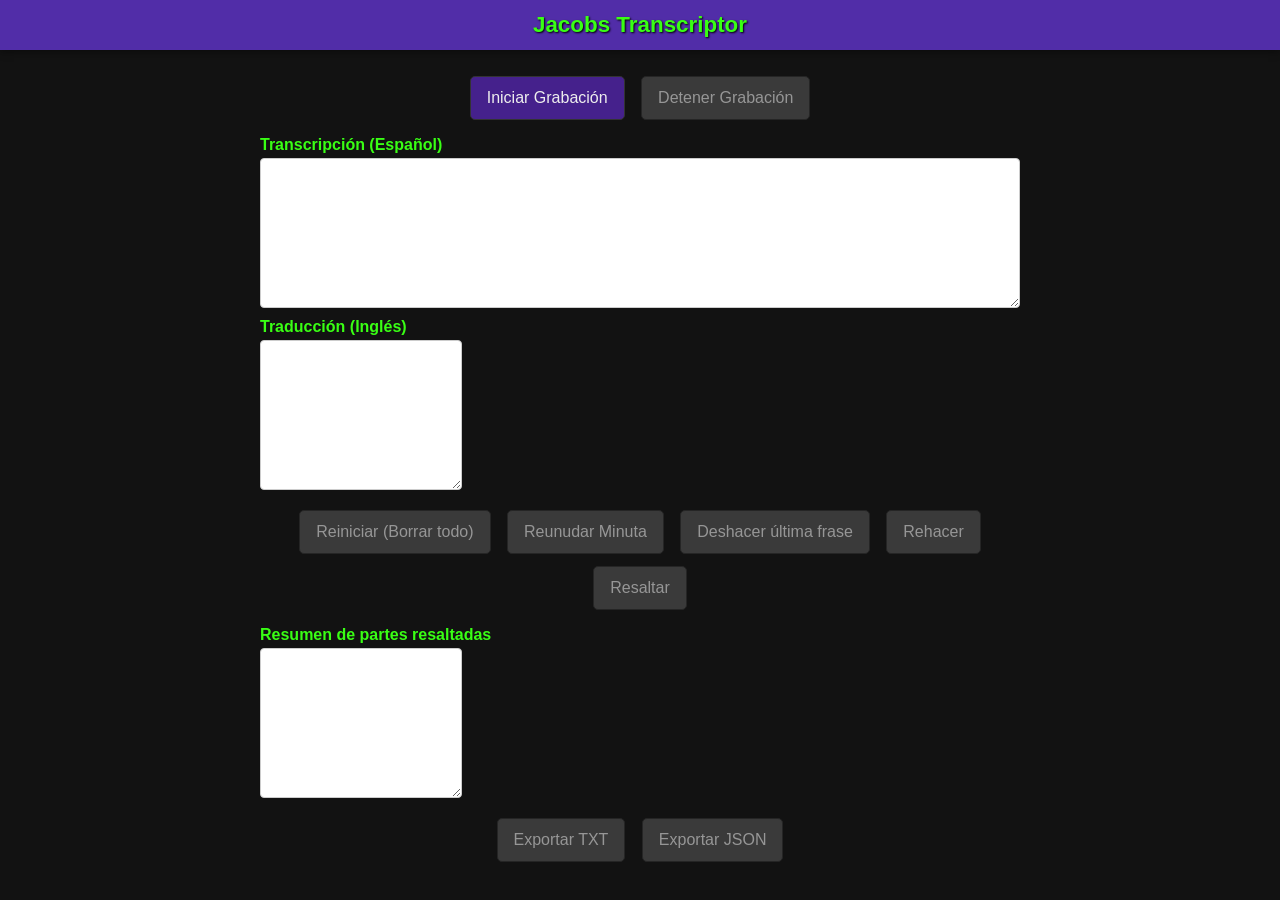
==== indexAndroid.html @ 5a596323 "Update indexAndroid.html" ====
<!DOCTYPE html>
<html lang="es">
<head>
  <meta charset="UTF-8" />
  <title>Jacobs Transcriptor</title>
  <meta name="viewport" content="width=device-width, initial-scale=1.0">
  <style>
    :root {
      --color-bg: #121212;
      --color-purple: #512DA8;
      --color-purple-dark: #45218C;
      --color-text: #EEE;
      --color-accent: #39FF14;
      --color-border: #333;
      --color-white: #FFF;
    }
    * {
      box-sizing: border-box; margin:0; padding:0;
    }
    body {
      font-family: 'Segoe UI', Tahoma, Geneva, Verdana, sans-serif;
      background: var(--color-bg);
      color: var(--color-text);
      display: flex;
      flex-direction: column;
      min-height: 100vh;
    }
    header {
      background: var(--color-purple);
      text-align: center;
      padding: 12px 0;
      box-shadow: 0 2px 8px rgba(0,0,0,0.4);
      position: sticky; top:0; z-index:1000;
    }
    header h1 {
      margin:0; font-size:1.4rem;
      color: var(--color-accent);
      text-shadow:1px 1px 2px black;
    }
    .main-content {
      flex:1; display:flex; flex-direction:column;
      overflow:auto; padding:20px;
      max-width: 800px; margin:0 auto;
    }
    .controls {
      text-align:center; margin-bottom:10px;
    }
    button {
      background: var(--color-purple-dark);
      color: var(--color-text);
      font-size: 16px;
      padding: 12px 16px;
      border:1px solid var(--color-border);
      border-radius:5px;
      margin:6px;
      cursor:pointer;
      transition: background 0.3s, transform 0.2s, box-shadow 0.3s;
    }
    button:disabled {
      background: #555; cursor:not-allowed; opacity:0.6;
    }
    button:hover:not(:disabled) {
      background: var(--color-purple);
      transform: translateY(-1px);
      box-shadow:0 0 6px var(--color-accent);
    }
    .recording-indicator {
      display:inline-block;
      width:10px; height:10px;
      background: var(--color-accent);
      border-radius:50%;
      margin-left:5px;
      animation: blink 1s infinite;
      vertical-align:middle;
    }
    @keyframes blink {
      0%,100% {opacity:1;}
      50% {opacity:0;}
    }
    label {
      color: var(--color-accent);
      font-weight:bold;
      display:block;
      margin-bottom:4px;
    }
    .transcription-area {
      background: var(--color-white);
      color:#000;
      border:1px solid #CCC;
      border-radius:4px;
      min-height:150px;
      font-size:14px;
      padding:8px;
      resize:vertical;
      margin-bottom:10px;
      overflow-y:auto;
    }
    .countdown-overlay {
      position:fixed; top:0; left:0; right:0; bottom:0;
      background: rgba(0,0,0,0.8);
      color: var(--color-accent);
      display:flex; justify-content:center; align-items:center;
      font-size:60px; z-index:9999;
      text-shadow:0 0 10px var(--color-accent);
    }
  </style>
</head>
<body>
  <header>
    <h1>Jacobs Transcriptor</h1>
  </header>

  <div class="main-content">
    <div class="controls">
      <button id="startBtn">Iniciar Grabación</button>
      <button id="stopBtn" disabled>Detener Grabación</button>
      <span id="micIndicator" class="recording-indicator" style="display:none;"></span>
    </div>

    <div>
      <label>Transcripción (Español)</label>
      <div id="transcriptionES" class="transcription-area" contenteditable="true"></div>
    </div>

    <div>
      <label>Traducción (Inglés)</label>
      <textarea id="transcriptionEN" class="transcription-area" readonly></textarea>
    </div>

    <div class="controls">
      <button id="resetBtn" disabled>Reiniciar (Borrar todo)</button>
      <button id="minutaBtn" disabled>Reunudar Minuta</button>
      <button id="undoBtn" disabled>Deshacer última frase</button>
      <button id="redoBtn" disabled>Rehacer</button>
      <button id="highlightBtn" disabled>Resaltar</button>
    </div>

    <div>
      <label>Resumen de partes resaltadas</label>
      <textarea id="summaryArea" class="transcription-area" readonly></textarea>
    </div>

    <div class="controls">
      <button id="exportTxt" disabled>Exportar TXT</button>
      <button id="exportJson" disabled>Exportar JSON</button>
    </div>
  </div>

  <script>
    /*******************************************************
     * 1) UTILIDADES
     *******************************************************/
    function logInfo(msg) { console.info("[INFO]", msg); }
    function logError(msg) { console.error("[ERROR]", msg); }

    async function showCountdown(seconds) {
      return new Promise(resolve => {
        const overlay = document.createElement("div");
        overlay.className = "countdown-overlay";
        overlay.textContent = seconds;
        document.body.appendChild(overlay);
        let current = seconds;
        const interval = setInterval(() => {
          current--;
          if (current > 0) {
            overlay.textContent = current;
          } else {
            clearInterval(interval);
            document.body.removeChild(overlay);
            resolve();
          }
        }, 1000);
      });
    }

    function downloadFile(filename, content, mimeType="text/plain") {
      const blob = new Blob([content], { type: mimeType });
      const url = URL.createObjectURL(blob);
      const a = document.createElement("a");
      a.href = url;
      a.download = filename;
      a.click();
      URL.revokeObjectURL(url);
    }

    /*******************************************************
     * 2) TRADUCCIÓN (Argos) via Worker
     *******************************************************/
    const workerCode = `
      const cache = {};
      self.onmessage = async function(e) {
        const { type, text, sourceLang, targetLang, requestId } = e.data;
        if (type === 'translate') {
          const key = text + '_' + sourceLang + '_' + targetLang;
          if (cache[key]) {
            self.postMessage({ requestId, translatedText: cache[key] });
            return;
          }
          try {
            const resp = await fetch('https://translate.argosopentech.com/translate', {
              method: 'POST',
              headers: { 'Content-Type': 'application/json' },
              body: JSON.stringify({ q: text, source: sourceLang, target: targetLang, format: 'text' })
            });
            if (!resp.ok) throw new Error('HTTP ' + resp.status);
            const data = await resp.json();
            cache[key] = data.translatedText;
            self.postMessage({ requestId, translatedText: data.translatedText });
          } catch (err) {
            self.postMessage({ requestId, error: err.message });
          }
        }
      }
    `;
    const blob = new Blob([workerCode], { type: 'application/javascript' });
    const workerUrl = URL.createObjectURL(blob);
    const translationWorker = new Worker(workerUrl);

    let requestCounter = 0;
    const pendingRequests = {};

    translationWorker.onmessage = (e) => {
      const { requestId, translatedText, error } = e.data;
      if (pendingRequests[requestId]) {
        if (error) {
          pendingRequests[requestId].reject(new Error(error));
        } else {
          pendingRequests[requestId].resolve(translatedText);
        }
        delete pendingRequests[requestId];
      }
    };

    function translateTextWithWorker(text, sourceLang, targetLang) {
      return new Promise((resolve, reject) => {
        const requestId = ++requestCounter;
        pendingRequests[requestId] = { resolve, reject };
        translationWorker.postMessage({
          type: 'translate',
          text, sourceLang, targetLang,
          requestId
        });
      });
    }

    /*******************************************************
     * 3) LÓGICA PRINCIPAL DE RECONOCIMIENTO DE VOZ
     *******************************************************/
    let recognition = null;
    let isRecording = false;
    let finalTranscriptES = "";
    let transcriptHistory = [];
    let redoStack = [];

    // Variables para evitar duplicados y detectar pausas prolongadas
    let lastFinal = "";
    let prevFinalTime = 0;

    const startBtn = document.getElementById("startBtn");
    const stopBtn = document.getElementById("stopBtn");
    const micIndicator = document.getElementById("micIndicator");
    const transcriptionES = document.getElementById("transcriptionES");
    const transcriptionEN = document.getElementById("transcriptionEN");
    const resetBtn = document.getElementById("resetBtn");
    const minutaBtn = document.getElementById("minutaBtn");
    const undoBtn = document.getElementById("undoBtn");
    const redoBtn = document.getElementById("redoBtn");
    const highlightBtn = document.getElementById("highlightBtn");
    const summaryArea = document.getElementById("summaryArea");
    const exportTxt = document.getElementById("exportTxt");
    const exportJson = document.getElementById("exportJson");

    if ("webkitSpeechRecognition" in window) {
      recognition = new webkitSpeechRecognition();
      recognition.continuous = true;
      recognition.interimResults = true;
      recognition.lang = "es-ES";

      recognition.onresult = async function(e) {
        let interimTranscript = "";
        for (let i = e.resultIndex; i < e.results.length; i++) {
          if (e.results[i].isFinal) {
            let phrase = e.results[i][0].transcript.trim();
            let currentTime = new Date().getTime();
            // Evitar duplicados si el mismo fragmento se detecta en menos de 1 segundo
            if (phrase && phrase === lastFinal && (currentTime - prevFinalTime) < 1000) {
              continue;
            }
            // Validación extra: si la última frase registrada es igual, se omite
            if (transcriptHistory.length > 0 && transcriptHistory[transcriptHistory.length - 1] === phrase) {
              continue;
            }
            // Insertar salto de línea si hay una pausa prolongada (>2s)
            if (prevFinalTime !== 0 && (currentTime - prevFinalTime) > 2000) {
              transcriptionES.innerHTML += "<br>";
              finalTranscriptES += "\n";
            }
            lastFinal = phrase;
            prevFinalTime = currentTime;
            transcriptHistory.push(phrase);
            redoStack = [];
            updateUndoRedoButtons();

            finalTranscriptES += phrase + " ";
            transcriptionES.innerHTML += phrase + " ";
            try {
              const plainAll = transcriptionES.innerText.trim();
              const translated = await translateTextWithWorker(plainAll, "es", "en");
              transcriptionEN.value = translated;
            } catch (err) {
              logError("[Translation Error] " + err.message);
            }
          } else {
            interimTranscript += e.results[i][0].transcript;
          }
        }
      };

      recognition.onerror = function(event) {
        logError("[Voice Error] " + event.error);
      };

      recognition.onend = function() {
        if (isRecording) {
          recognition.start();
        }
      };

    } else {
      alert("Este navegador no soporta webkitSpeechRecognition. Usa Chrome en HTTPS para Android o PC.");
    }

    /*******************************************************
     * 4) LÓGICA DE BOTONES
     *******************************************************/
    startBtn.addEventListener("click", async () => {
      if (!recognition) return;
      await showCountdown(3);
      
      finalTranscriptES = "";
      lastFinal = "";
      prevFinalTime = 0;
      transcriptHistory = [];
      redoStack = [];
      updateUndoRedoButtons();

      recognition.start();
      isRecording = true;
      startBtn.disabled = true;
      stopBtn.disabled = false;
      resetBtn.disabled = false;
      minutaBtn.disabled = false;
      micIndicator.style.display = "inline-block";

      exportTxt.disabled = true;
      exportJson.disabled = true;
      highlightBtn.disabled = true;
    });

    stopBtn.addEventListener("click", () => {
      if (!recognition || !isRecording) return;
      isRecording = false;
      recognition.stop();
      micIndicator.style.display = "none";
      startBtn.disabled = false;
      stopBtn.disabled = true;
      exportTxt.disabled = false;
      exportJson.disabled = false;
      highlightBtn.disabled = false;
    });

    resetBtn.addEventListener("click", () => {
      if (!confirm("¿Seguro que deseas borrar todo?")) return;
      finalTranscriptES = "";
      transcriptHistory = [];
      redoStack = [];
      lastFinal = "";
      prevFinalTime = 0;
      transcriptionES.innerHTML = "";
      transcriptionEN.value = "";
      summaryArea.value = "";
      updateUndoRedoButtons();
    });

    minutaBtn.addEventListener("click", () => {
      if (!confirm("¿Seguro que deseas borrar todo?")) return;
      if (!confirm("Esta acción borrará todo, ¿estás completamente seguro?")) return;
      finalTranscriptES = "";
      transcriptHistory = [];
      redoStack = [];
      lastFinal = "";
      prevFinalTime = 0;
      transcriptionES.innerHTML = "";
      transcriptionEN.value = "";
      summaryArea.value = "";
      updateUndoRedoButtons();
    });

    undoBtn.addEventListener("click", () => {
      if (transcriptHistory.length < 1) return;
      const undone = transcriptHistory.pop();
      redoStack.push(undone);
      reconstructES();
      updateUndoRedoButtons();
      retranslateAll();
    });

    redoBtn.addEventListener("click", () => {
      if (redoStack.length < 1) return;
      const phrase = redoStack.pop();
      transcriptHistory.push(phrase);
      reconstructES();
      updateUndoRedoButtons();
      retranslateAll();
    });

    function reconstructES() {
      let joined = transcriptHistory.join(" ") + " ";
      finalTranscriptES = joined;
      transcriptionES.innerHTML = joined;
    }

    function updateUndoRedoButtons() {
      undoBtn.disabled = (transcriptHistory.length < 1);
      redoBtn.disabled = (redoStack.length < 1);
    }

    async function retranslateAll() {
      const plainAll = transcriptionES.innerText.trim();
      if (!plainAll) {
        transcriptionEN.value = "";
        return;
      }
      try {
        const translated = await translateTextWithWorker(plainAll, "es", "en");
        transcriptionEN.value = translated;
      } catch (e) {
        logError("[Retranslate] " + e.message);
      }
    }

    highlightBtn.addEventListener("click", () => {
      const sel = window.getSelection();
      if (sel.rangeCount) {
        for (let i = 0; i < sel.rangeCount; i++) {
          const range = sel.getRangeAt(i).cloneRange();
          const text = range.toString();
          if (text.trim()) {
            const span = document.createElement("span");
            span.style.backgroundColor = "var(--color-accent)";
            span.style.color = "#000";
            span.appendChild(range.extractContents());
            range.insertNode(span);
          }
        }
        updateSummary();
      }
    });

    function updateSummary() {
      const spans = transcriptionES.querySelectorAll('span[style*="background-color"]');
      let lines = [];
      spans.forEach(s => {
        lines.push(s.innerText.trim());
      });
      summaryArea.value = lines.join("\n");
    }

    exportTxt.addEventListener("click", () => {
      const es = transcriptionES.innerText;
      const en = transcriptionEN.value;
      const summary = summaryArea.value;
      if (!es && !en && !summary) {
        alert("No hay datos para exportar.");
        return;
      }
      const combined = `Español:\n${es}\n\nInglés:\n${en}\n\nResumen:\n${summary}`;
      downloadFile("transcripcion_voz.txt", combined, "text/plain");
    });

    exportJson.addEventListener("click", () => {
      const data = {
        voice: {
          es: transcriptionES.innerText,
          en: transcriptionEN.value,
          summary: summaryArea.value,
          history: transcriptHistory,
          undone: redoStack
        }
      };
      downloadFile("transcripcion_voz.json", JSON.stringify(data, null, 2), "application/json");
    });
  </script>
</body>
</html>
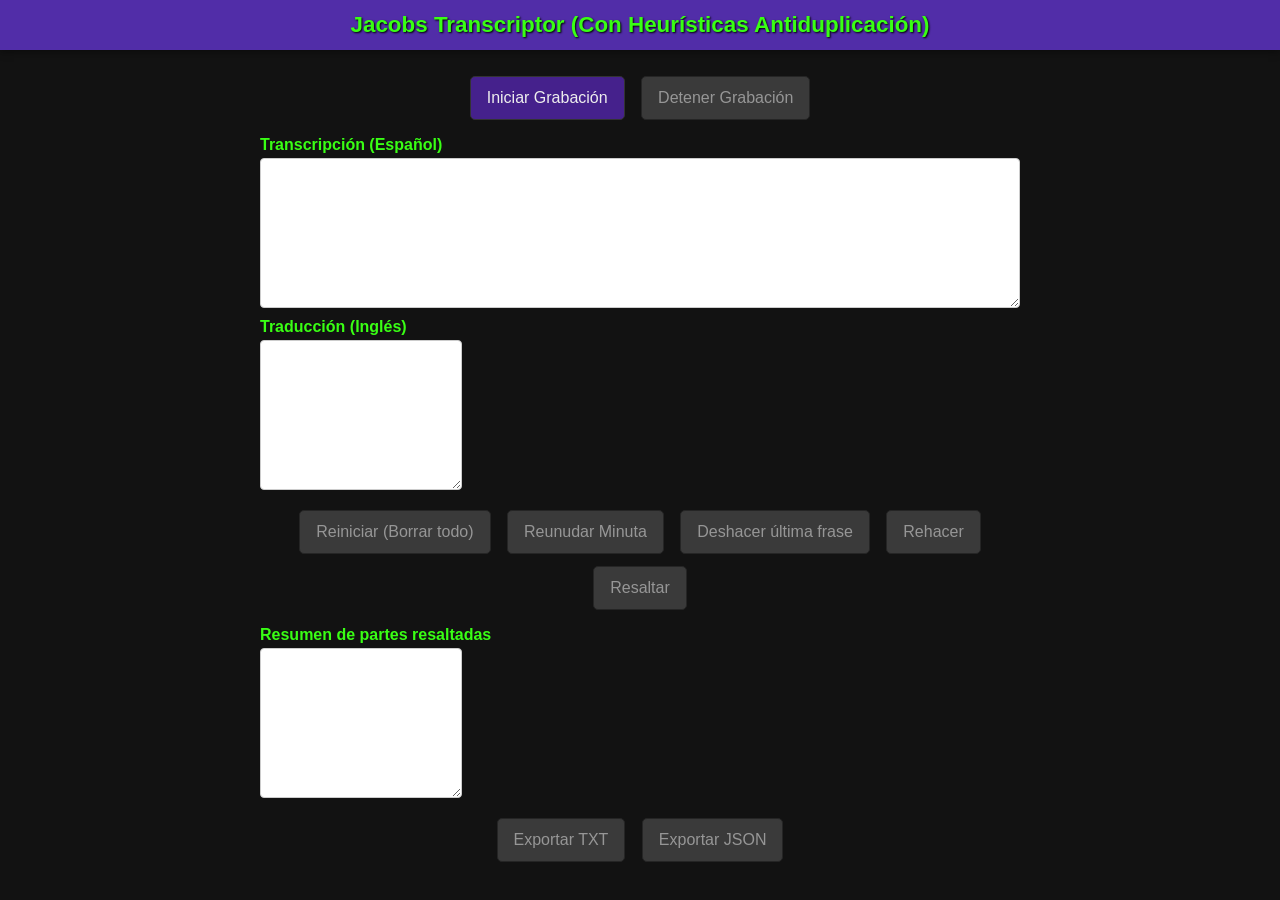
==== commit 13eb29f6: "Update indexAndroid.html" ====
--- a/indexAndroid.html
+++ b/indexAndroid.html
@@ -2,7 +2,7 @@
 <html lang="es">
 <head>
   <meta charset="UTF-8" />
-  <title>Jacobs Transcriptor</title>
+  <title>Jacobs Transcriptor (Con Heurísticas Antiduplicación)</title>
   <meta name="viewport" content="width=device-width, initial-scale=1.0">
   <style>
     :root {
@@ -14,16 +14,12 @@
       --color-border: #333;
       --color-white: #FFF;
     }
-    * {
-      box-sizing: border-box; margin:0; padding:0;
-    }
+    * { box-sizing: border-box; margin:0; padding:0; }
     body {
       font-family: 'Segoe UI', Tahoma, Geneva, Verdana, sans-serif;
       background: var(--color-bg);
       color: var(--color-text);
-      display: flex;
-      flex-direction: column;
-      min-height: 100vh;
+      display: flex; flex-direction: column; min-height: 100vh;
     }
     header {
       background: var(--color-purple);
@@ -42,9 +38,7 @@
       overflow:auto; padding:20px;
       max-width: 800px; margin:0 auto;
     }
-    .controls {
-      text-align:center; margin-bottom:10px;
-    }
+    .controls { text-align:center; margin-bottom:10px; }
     button {
       background: var(--color-purple-dark);
       color: var(--color-text);
@@ -56,9 +50,7 @@
       cursor:pointer;
       transition: background 0.3s, transform 0.2s, box-shadow 0.3s;
     }
-    button:disabled {
-      background: #555; cursor:not-allowed; opacity:0.6;
-    }
+    button:disabled { background: #555; cursor:not-allowed; opacity:0.6; }
     button:hover:not(:disabled) {
       background: var(--color-purple);
       transform: translateY(-1px);
@@ -73,10 +65,7 @@
       animation: blink 1s infinite;
       vertical-align:middle;
     }
-    @keyframes blink {
-      0%,100% {opacity:1;}
-      50% {opacity:0;}
-    }
+    @keyframes blink { 0%,100% {opacity:1;} 50% {opacity:0;} }
     label {
       color: var(--color-accent);
       font-weight:bold;
@@ -107,7 +96,7 @@
 </head>
 <body>
   <header>
-    <h1>Jacobs Transcriptor</h1>
+    <h1>Jacobs Transcriptor (Con Heurísticas Antiduplicación)</h1>
   </header>
 
   <div class="main-content">
@@ -147,8 +136,34 @@
   </div>
 
   <script>
+    // 1) Compatibilidad con SpeechRecognition
+    window.SpeechRecognition = window.SpeechRecognition || window.webkitSpeechRecognition;
+    if (!window.SpeechRecognition) {
+      alert("Este navegador no soporta el reconocimiento de voz. Usa Chrome en HTTPS para Android o PC.");
+    }
+
     /*******************************************************
-     * 1) UTILIDADES
+     * 2) Función para reproducir beep usando Web Audio API
+     *******************************************************/
+    function playBeep() {
+      try {
+        const context = new (window.AudioContext || window.webkitAudioContext)();
+        const oscillator = context.createOscillator();
+        oscillator.type = "sine";
+        oscillator.frequency.value = 440; // Frecuencia A4
+        oscillator.connect(context.destination);
+        oscillator.start();
+        setTimeout(() => {
+          oscillator.stop();
+          context.close();
+        }, 200);
+      } catch (e) {
+        console.error("Error al reproducir beep:", e);
+      }
+    }
+
+    /*******************************************************
+     * 3) UTILIDADES
      *******************************************************/
     function logInfo(msg) { console.info("[INFO]", msg); }
     function logError(msg) { console.error("[ERROR]", msg); }
@@ -184,7 +199,7 @@
     }
 
     /*******************************************************
-     * 2) TRADUCCIÓN (Argos) via Worker
+     * 4) TRADUCCIÓN (Argos) via Worker
      *******************************************************/
     const workerCode = `
       const cache = {};
@@ -244,18 +259,22 @@
     }
 
     /*******************************************************
-     * 3) LÓGICA PRINCIPAL DE RECONOCIMIENTO DE VOZ
+     * 5) RECONOCIMIENTO DE VOZ
      *******************************************************/
-    let recognition = null;
+    let recognition = new SpeechRecognition();
     let isRecording = false;
     let finalTranscriptES = "";
     let transcriptHistory = [];
     let redoStack = [];
 
-    // Variables para evitar duplicados y detectar pausas prolongadas
+    // Para evitar duplicados y repeticiones
     let lastFinal = "";
     let prevFinalTime = 0;
-
+    // Almacena las últimas frases para omitir si se repite
+    const MAX_RECENT_PHRASES = 3;
+    let recentPhrases = [];
+
+    // Referencias a elementos
     const startBtn = document.getElementById("startBtn");
     const stopBtn = document.getElementById("stopBtn");
     const micIndicator = document.getElementById("micIndicator");
@@ -270,78 +289,118 @@
     const exportTxt = document.getElementById("exportTxt");
     const exportJson = document.getElementById("exportJson");
 
-    if ("webkitSpeechRecognition" in window) {
-      recognition = new webkitSpeechRecognition();
-      recognition.continuous = true;
-      recognition.interimResults = true;
-      recognition.lang = "es-ES";
-
-      recognition.onresult = async function(e) {
-        let interimTranscript = "";
-        for (let i = e.resultIndex; i < e.results.length; i++) {
-          if (e.results[i].isFinal) {
-            let phrase = e.results[i][0].transcript.trim();
-            let currentTime = new Date().getTime();
-            // Evitar duplicados si el mismo fragmento se detecta en menos de 1 segundo
-            if (phrase && phrase === lastFinal && (currentTime - prevFinalTime) < 1000) {
-              continue;
-            }
-            // Validación extra: si la última frase registrada es igual, se omite
-            if (transcriptHistory.length > 0 && transcriptHistory[transcriptHistory.length - 1] === phrase) {
-              continue;
-            }
-            // Insertar salto de línea si hay una pausa prolongada (>2s)
-            if (prevFinalTime !== 0 && (currentTime - prevFinalTime) > 2000) {
-              transcriptionES.innerHTML += "<br>";
-              finalTranscriptES += "\n";
-            }
-            lastFinal = phrase;
-            prevFinalTime = currentTime;
-            transcriptHistory.push(phrase);
-            redoStack = [];
-            updateUndoRedoButtons();
-
-            finalTranscriptES += phrase + " ";
-            transcriptionES.innerHTML += phrase + " ";
-            try {
-              const plainAll = transcriptionES.innerText.trim();
-              const translated = await translateTextWithWorker(plainAll, "es", "en");
-              transcriptionEN.value = translated;
-            } catch (err) {
-              logError("[Translation Error] " + err.message);
-            }
-          } else {
-            interimTranscript += e.results[i][0].transcript;
-          }
+    // Configuración de reconocimiento continuo
+    recognition.continuous = true;
+    recognition.interimResults = true;
+    recognition.lang = "es-ES";
+
+    recognition.onstart = function() {
+      logInfo("Reconocimiento iniciado");
+    };
+
+    recognition.onresult = async function(e) {
+      let interimTranscript = "";
+      for (let i = e.resultIndex; i < e.results.length; i++) {
+        if (e.results[i].isFinal) {
+          let phrase = e.results[i][0].transcript.trim();
+          let currentTime = new Date().getTime();
+          let normalizedPhrase = phrase.toLowerCase();
+
+          // 1) Evitar si finalTranscriptES ya termina con esa secuencia
+          if (finalTranscriptES.trim().toLowerCase().endsWith(normalizedPhrase)) {
+            console.log("Duplicado detectado (finalTranscriptES):", phrase);
+            continue;
+          }
+          // 2) Evitar si el último del historial es igual
+          if (transcriptHistory.length > 0 &&
+              transcriptHistory[transcriptHistory.length - 1].trim().toLowerCase() === normalizedPhrase) {
+            console.log("Duplicado detectado (historial):", phrase);
+            continue;
+          }
+          // 3) Evitar si en menos de 1 segundo se repite la misma frase
+          if (phrase && lastFinal && normalizedPhrase === lastFinal.toLowerCase() &&
+              (currentTime - prevFinalTime) < 1000) {
+            console.log("Saltando repetición en <1s:", phrase);
+            continue;
+          }
+          // 4) Evitar si la frase aparece en la lista de "frases recientes"
+          if (recentPhrases.includes(normalizedPhrase)) {
+            console.log("Saltando repetición (recentPhrases):", phrase);
+            continue;
+          }
+
+          // Insertar salto de línea si hay una pausa prolongada (>2s)
+          if (prevFinalTime !== 0 && (currentTime - prevFinalTime) > 2000) {
+            transcriptionES.innerHTML += "<br>";
+            finalTranscriptES += "\n";
+          }
+
+          // Añadir la nueva frase
+          lastFinal = phrase;
+          prevFinalTime = currentTime;
+          transcriptHistory.push(phrase);
+          redoStack = [];
+          updateUndoRedoButtons();
+
+          finalTranscriptES += phrase + " ";
+          transcriptionES.innerHTML += phrase + " ";
+
+          // Reproducir beep
+          playBeep();
+
+          // Actualizar recentPhrases
+          recentPhrases.push(normalizedPhrase);
+          if (recentPhrases.length > MAX_RECENT_PHRASES) {
+            recentPhrases.shift(); // eliminar la más antigua
+          }
+
+          // Traducir todo
+          try {
+            const plainAll = transcriptionES.innerText.trim();
+            const translated = await translateTextWithWorker(plainAll, "es", "en");
+            transcriptionEN.value = translated;
+          } catch (err) {
+            logError("[Translation Error] " + err.message);
+          }
+        } else {
+          interimTranscript += e.results[i][0].transcript;
         }
-      };
-
-      recognition.onerror = function(event) {
-        logError("[Voice Error] " + event.error);
-      };
-
-      recognition.onend = function() {
-        if (isRecording) {
-          recognition.start();
-        }
-      };
-
-    } else {
-      alert("Este navegador no soporta webkitSpeechRecognition. Usa Chrome en HTTPS para Android o PC.");
-    }
+      }
+    };
+
+    recognition.onerror = function(event) {
+      logError("[Voice Error] " + event.error);
+    };
+
+    recognition.onend = function() {
+      logInfo("Reconocimiento terminado");
+      if (isRecording) {
+        logInfo("Reiniciando reconocimiento...");
+        setTimeout(() => { recognition.start(); }, 500);
+      } else {
+        startBtn.disabled = false;
+        stopBtn.disabled = true;
+        micIndicator.style.display = "none";
+        exportTxt.disabled = false;
+        exportJson.disabled = false;
+        highlightBtn.disabled = false;
+      }
+    };
 
     /*******************************************************
-     * 4) LÓGICA DE BOTONES
+     * 6) BOTONES
      *******************************************************/
     startBtn.addEventListener("click", async () => {
       if (!recognition) return;
       await showCountdown(3);
-      
+
       finalTranscriptES = "";
       lastFinal = "";
       prevFinalTime = 0;
       transcriptHistory = [];
       redoStack = [];
+      recentPhrases = [];
+
       updateUndoRedoButtons();
 
       recognition.start();
@@ -351,7 +410,6 @@
       resetBtn.disabled = false;
       minutaBtn.disabled = false;
       micIndicator.style.display = "inline-block";
-
       exportTxt.disabled = true;
       exportJson.disabled = true;
       highlightBtn.disabled = true;
@@ -376,6 +434,7 @@
       redoStack = [];
       lastFinal = "";
       prevFinalTime = 0;
+      recentPhrases = [];
       transcriptionES.innerHTML = "";
       transcriptionEN.value = "";
       summaryArea.value = "";
@@ -390,6 +449,7 @@
       redoStack = [];
       lastFinal = "";
       prevFinalTime = 0;
+      recentPhrases = [];
       transcriptionES.innerHTML = "";
       transcriptionEN.value = "";
       summaryArea.value = "";
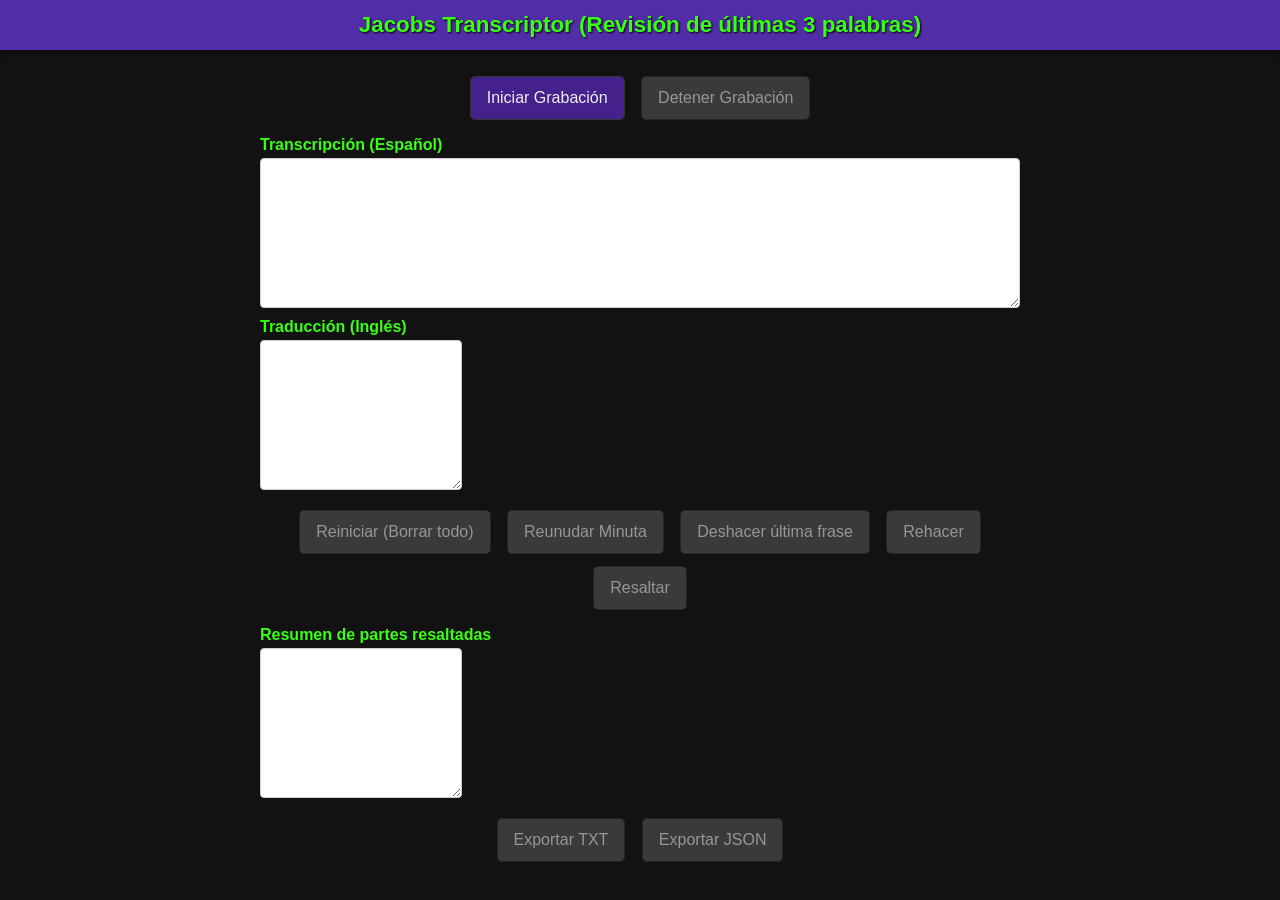
==== commit 7e56d311: "Update indexAndroid.html" ====
--- a/indexAndroid.html
+++ b/indexAndroid.html
@@ -2,7 +2,7 @@
 <html lang="es">
 <head>
   <meta charset="UTF-8" />
-  <title>Jacobs Transcriptor (Con Heurísticas Antiduplicación)</title>
+  <title>Jacobs Transcriptor (Revisión de últimas 3 palabras)</title>
   <meta name="viewport" content="width=device-width, initial-scale=1.0">
   <style>
     :root {
@@ -96,7 +96,7 @@
 </head>
 <body>
   <header>
-    <h1>Jacobs Transcriptor (Con Heurísticas Antiduplicación)</h1>
+    <h1>Jacobs Transcriptor (Revisión de últimas 3 palabras)</h1>
   </header>
 
   <div class="main-content">
@@ -136,7 +136,9 @@
   </div>
 
   <script>
-    // 1) Compatibilidad con SpeechRecognition
+    /*******************************************************
+     * 1) Compatibilidad con SpeechRecognition
+     *******************************************************/
     window.SpeechRecognition = window.SpeechRecognition || window.webkitSpeechRecognition;
     if (!window.SpeechRecognition) {
       alert("Este navegador no soporta el reconocimiento de voz. Usa Chrome en HTTPS para Android o PC.");
@@ -163,11 +165,12 @@
     }
 
     /*******************************************************
-     * 3) UTILIDADES
+     * 3) Utilidades
      *******************************************************/
     function logInfo(msg) { console.info("[INFO]", msg); }
     function logError(msg) { console.error("[ERROR]", msg); }
 
+    // Muestra una cuenta regresiva visual de n segundos
     async function showCountdown(seconds) {
       return new Promise(resolve => {
         const overlay = document.createElement("div");
@@ -188,6 +191,7 @@
       });
     }
 
+    // Descarga un archivo de texto
     function downloadFile(filename, content, mimeType="text/plain") {
       const blob = new Blob([content], { type: mimeType });
       const url = URL.createObjectURL(blob);
@@ -259,7 +263,7 @@
     }
 
     /*******************************************************
-     * 5) RECONOCIMIENTO DE VOZ
+     * 5) LÓGICA PRINCIPAL DE RECONOCIMIENTO DE VOZ
      *******************************************************/
     let recognition = new SpeechRecognition();
     let isRecording = false;
@@ -267,12 +271,9 @@
     let transcriptHistory = [];
     let redoStack = [];
 
-    // Para evitar duplicados y repeticiones
+    // Variables para evitar duplicados y repeticiones
     let lastFinal = "";
     let prevFinalTime = 0;
-    // Almacena las últimas frases para omitir si se repite
-    const MAX_RECENT_PHRASES = 3;
-    let recentPhrases = [];
 
     // Referencias a elementos
     const startBtn = document.getElementById("startBtn");
@@ -289,7 +290,7 @@
     const exportTxt = document.getElementById("exportTxt");
     const exportJson = document.getElementById("exportJson");
 
-    // Configuración de reconocimiento continuo
+    // Configuración de reconocimiento
     recognition.continuous = true;
     recognition.interimResults = true;
     recognition.lang = "es-ES";
@@ -297,6 +298,20 @@
     recognition.onstart = function() {
       logInfo("Reconocimiento iniciado");
     };
+
+    // Obtiene las últimas N palabras del texto final
+    function getLastNWords(text, n=3) {
+      const words = text.trim().split(/\s+/);
+      if (words.length < n) return words.map(w => w.toLowerCase());
+      return words.slice(-n).map(w => w.toLowerCase());
+    }
+
+    // Obtiene las primeras N palabras de la frase reconocida
+    function getFirstNWords(phrase, n=3) {
+      const words = phrase.trim().split(/\s+/);
+      if (words.length < n) return words.map(w => w.toLowerCase());
+      return words.slice(0, n).map(w => w.toLowerCase());
+    }
 
     recognition.onresult = async function(e) {
       let interimTranscript = "";
@@ -306,26 +321,31 @@
           let currentTime = new Date().getTime();
           let normalizedPhrase = phrase.toLowerCase();
 
-          // 1) Evitar si finalTranscriptES ya termina con esa secuencia
+          // 1) Evitar si la transcripción final ya termina con la misma secuencia
           if (finalTranscriptES.trim().toLowerCase().endsWith(normalizedPhrase)) {
             console.log("Duplicado detectado (finalTranscriptES):", phrase);
             continue;
           }
+
           // 2) Evitar si el último del historial es igual
           if (transcriptHistory.length > 0 &&
               transcriptHistory[transcriptHistory.length - 1].trim().toLowerCase() === normalizedPhrase) {
             console.log("Duplicado detectado (historial):", phrase);
             continue;
           }
+
           // 3) Evitar si en menos de 1 segundo se repite la misma frase
           if (phrase && lastFinal && normalizedPhrase === lastFinal.toLowerCase() &&
               (currentTime - prevFinalTime) < 1000) {
             console.log("Saltando repetición en <1s:", phrase);
             continue;
           }
-          // 4) Evitar si la frase aparece en la lista de "frases recientes"
-          if (recentPhrases.includes(normalizedPhrase)) {
-            console.log("Saltando repetición (recentPhrases):", phrase);
+
+          // 4) Revisar últimas 3 palabras del texto vs. primeras 3 palabras de la nueva frase
+          const last3Words = getLastNWords(finalTranscriptES, 3).join(" ");
+          const first3New = getFirstNWords(phrase, 3).join(" ");
+          if (last3Words && last3Words === first3New) {
+            console.log("Coinciden últimas 3 palabras con las primeras 3 nuevas:", phrase);
             continue;
           }
 
@@ -347,12 +367,6 @@
 
           // Reproducir beep
           playBeep();
-
-          // Actualizar recentPhrases
-          recentPhrases.push(normalizedPhrase);
-          if (recentPhrases.length > MAX_RECENT_PHRASES) {
-            recentPhrases.shift(); // eliminar la más antigua
-          }
 
           // Traducir todo
           try {
@@ -399,8 +413,6 @@
       prevFinalTime = 0;
       transcriptHistory = [];
       redoStack = [];
-      recentPhrases = [];
-
       updateUndoRedoButtons();
 
       recognition.start();
@@ -434,7 +446,6 @@
       redoStack = [];
       lastFinal = "";
       prevFinalTime = 0;
-      recentPhrases = [];
       transcriptionES.innerHTML = "";
       transcriptionEN.value = "";
       summaryArea.value = "";
@@ -449,7 +460,6 @@
       redoStack = [];
       lastFinal = "";
       prevFinalTime = 0;
-      recentPhrases = [];
       transcriptionES.innerHTML = "";
       transcriptionEN.value = "";
       summaryArea.value = "";
